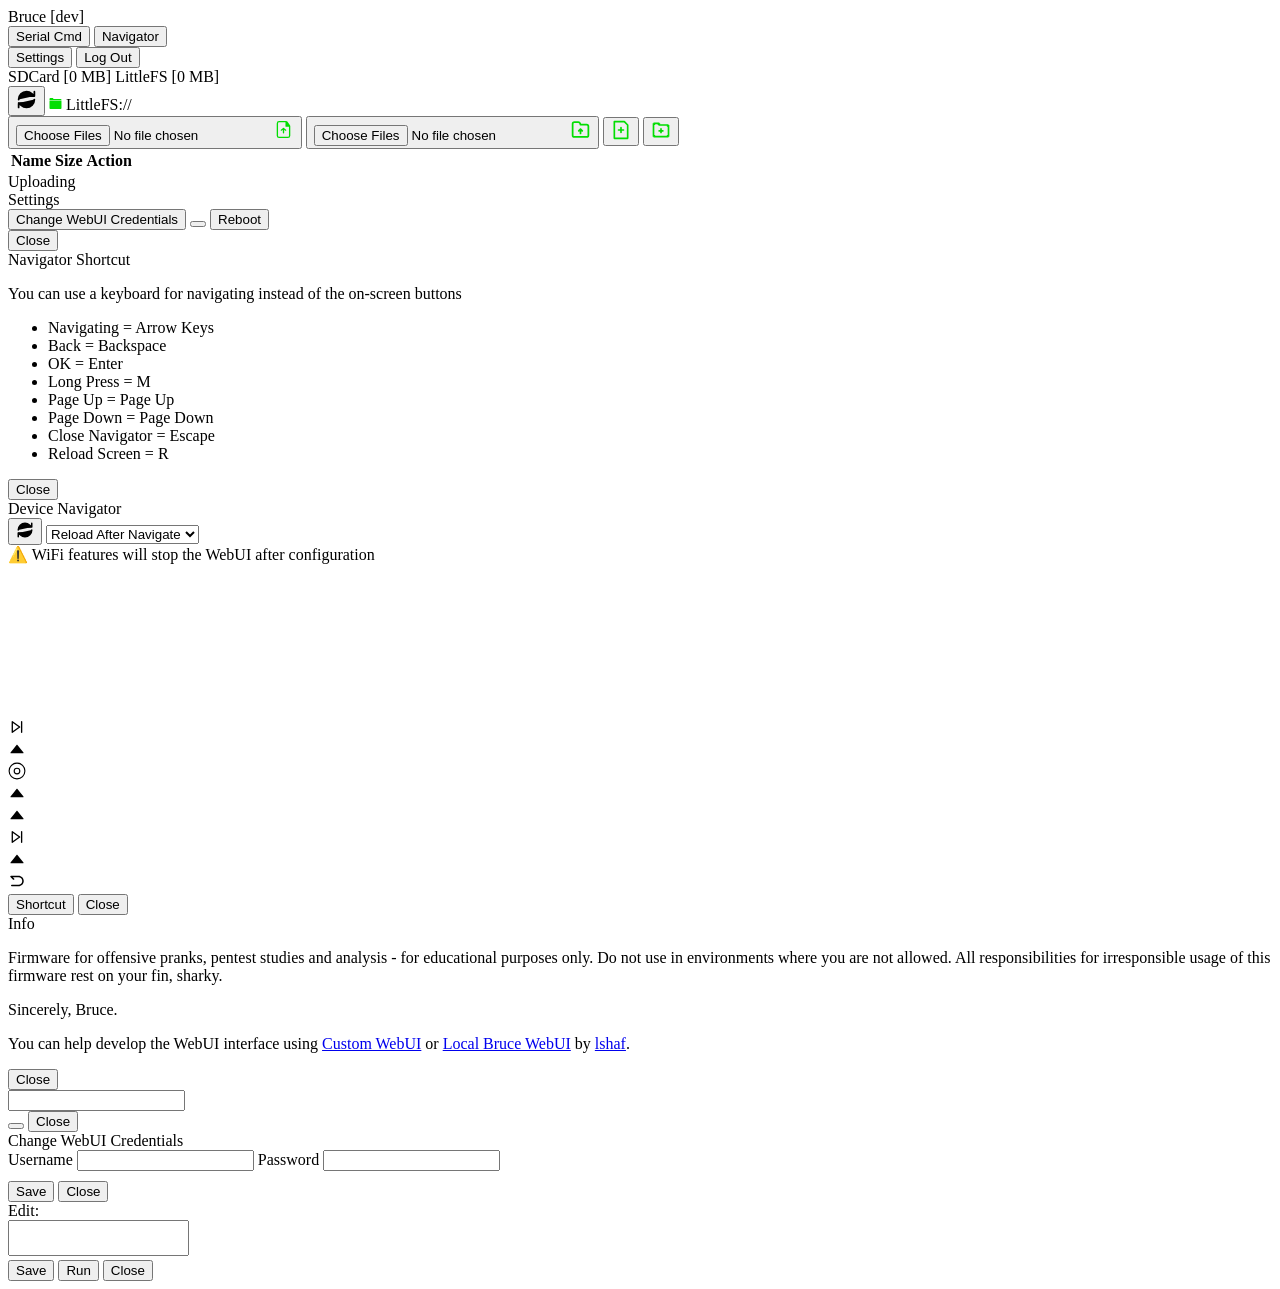
==== source/embedded_resources/web_interface/index.html @ 76ed20d3 "Initial commit: Bruce firmware for ESP32 DevKit V1 with virtual display & multi-OS support" ====
<!doctype html>
<html lang="en">
  <head>
    <meta charset="UTF-8" />
    <meta name="viewport" content="width=device-width, initial-scale=1.0" />
    <title>Bruce</title>
    <link rel="stylesheet" href="/index.css" />
    <link rel="stylesheet" href="/theme.css" />
  </head>

  <body>
    <div class="container">
      <div class="header">
        <div class="title" onclick="Dialog.show('info')">
          Bruce [<span class="bruce-version">dev</span>]
        </div>
        <div class="left-part">
          <button class="btn-action act-oinput" data-action="serial">
            Serial Cmd
          </button>
          <button class="btn-action act-navigation" onclick="openNavigator()">
            Navigator
          </button>
        </div>
        <div class="right-part">
          <button class="btn-action" onclick="Dialog.show('settings')">
            Settings
          </button>
          <button class="btn-action" onclick="window.location.href = '/logout'">
            Log Out
          </button>
        </div>
      </div>
      <div class="free-space">
        <span
          class="btn-action act-browse block-space free-sd"
          data-path="/"
          data-drive="SD"
        >
          SDCard [<span>0 MB</span>]
        </span>
        <span
          class="btn-action act-browse block-space free-fs"
          data-path="/"
          data-drive="LittleFS"
        >
          LittleFS [<span>0 MB</span>]
        </span>
      </div>
      <div class="action-content">
        <span class="breadcrumb">
          <button
            class="icon-action"
            id="refresh-folder"
            title="Refresh folder"
            onclick="fetchFiles(currentDrive, currentPath)"
          >
            <svg
              xmlns="http://www.w3.org/2000/svg"
              width="21"
              height="21"
              viewBox="0 0 24 24"
            >
              <path
                d="M21 12C21 16.9706 16.9706 21 12 21C9.69494 21 7.59227 20.1334 6 18.7083L3 16M3 12C3 7.02944 7.02944 3 12 3C14.3051 3 16.4077 3.86656 18 5.29168L21 8M3 21V16M3 16H8M21 3V8M21 8H16"
                stroke="currentColor"
                stroke-width="2"
                stroke-linecap="round"
                stroke-linejoin="round"
              />
            </svg>
          </button>
          <svg
            xmlns="http://www.w3.org/2000/svg"
            x="0px"
            y="0px"
            width="13"
            height="13"
            viewBox="0,0,256,256"
          >
            <g
              fill="#02de02"
              fill-rule="nonzero"
              stroke="none"
              stroke-width="1"
              stroke-linecap="butt"
              stroke-linejoin="miter"
              stroke-miterlimit="10"
              stroke-dasharray=""
              stroke-dashoffset="0"
              font-family="none"
              font-weight="none"
              font-size="none"
              text-anchor="none"
              style="mix-blend-mode: normal"
            >
              <g transform="scale(5.12,5.12)">
                <path
                  d="M5,4c-1.654,0 -3,1.346 -3,3v6h1h44h1v-2c0,-1.654 -1.346,-3 -3,-3l-26.95508,0.00586c-0.279,-0.101 -0.85602,-1.01967 -1.16602,-1.51367c-0.767,-1.224 -1.56191,-2.49219 -2.87891,-2.49219zM3,15c-0.552,0 -1,0.448 -1,1v27c0,1.657 1.343,3 3,3h40c1.657,0 3,-1.343 3,-3v-27c0,-0.552 -0.448,-1 -1,-1z"
                ></path>
              </g>
            </g>
          </svg>
          <span class="current-path">LittleFS://</span>
        </span>
        <div class="body-actions">
          <button class="icon-action ml-10">
            <input
              type="file"
              class="inp-uploader"
              title="Upload files to current folder"
              multiple
            />
            <svg
              xmlns="http://www.w3.org/2000/svg"
              width="21"
              height="21"
              viewBox="0 0 24 24"
            >
              <path
                fill="#02de02"
                fill-rule="evenodd"
                d="M4.25 5A2.75 2.75 0 0 1 7 2.25h7.987a1.75 1.75 0 0 1 1.421.73l3.014 4.197c.213.298.328.655.328 1.02V19A2.75 2.75 0 0 1 17 21.75H7A2.75 2.75 0 0 1 4.25 19V5ZM7 3.75c-.69 0-1.25.56-1.25 1.25v14c0 .69.56 1.25 1.25 1.25h10c.69 0 1.25-.56 1.25-1.25V8.897H15a.75.75 0 0 1-.75-.75V3.75H7Z"
                clip-rule="evenodd"
              />
              <path
                fill="#02de02"
                d="M15.086 13.219a.75.75 0 0 1-1.055.117l-1.28-1.026v3.44a.75.75 0 0 1-1.5 0v-3.44l-1.282 1.026a.75.75 0 0 1-.937-1.172l2.497-1.998a.747.747 0 0 1 .465-.166h.008c.18 0 .344.064.473.17l2.494 1.994a.75.75 0 0 1 .117 1.055Z"
              />
            </svg>
          </button>
          <button class="icon-action">
            <input
              type="file"
              class="inp-uploader"
              title="Upload folder to current folder"
              webkitdirectory
              directory
              multiple
            />
            <svg
              xmlns="http://www.w3.org/2000/svg"
              width="21"
              height="21"
              viewBox="0 0 24 24"
            >
              <path
                fill="#02de02"
                d="M12.71 10.79a1 1 0 0 0-.33-.21a1 1 0 0 0-.76 0a1 1 0 0 0-.33.21l-2 2a1 1 0 0 0 1.42 1.42l.29-.3v2.59a1 1 0 0 0 2 0v-2.59l.29.3a1 1 0 0 0 1.42 0a1 1 0 0 0 0-1.42ZM19 5.5h-6.28l-.32-1a3 3 0 0 0-2.84-2H5a3 3 0 0 0-3 3v13a3 3 0 0 0 3 3h14a3 3 0 0 0 3-3v-10a3 3 0 0 0-3-3Zm1 13a1 1 0 0 1-1 1H5a1 1 0 0 1-1-1v-13a1 1 0 0 1 1-1h4.56a1 1 0 0 1 .95.68l.54 1.64a1 1 0 0 0 .95.68h7a1 1 0 0 1 1 1Z"
              />
            </svg>
          </button>
          <button
            class="icon-action act-oinput ml-10"
            data-action="createFile"
            title="Create new file"
          >
            <svg
              width="20"
              height="20"
              viewBox="0 0 24 24"
              xmlns="http://www.w3.org/2000/svg"
            >
              <g
                id="SVGRepo_iconCarrier"
                fill="#02de02"
                fill-rule="nonzero"
                stroke="none"
                stroke-width="1"
              >
                <path
                  d="M4,23H20a1,1,0,0,0,1-1V6a1,1,0,0,0-.293-.707l-4-4A1,1,0,0,0,16,1H4A1,1,0,0,0,3,2V22A1,1,0,0,0,4,23ZM5,3H15.586L19,6.414V21H5Zm11,9a1,1,0,0,1-1,1H13v2a1,1,0,0,1-2,0V13H9a1,1,0,0,1,0-2h2V9a1,1,0,0,1,2,0v2h2A1,1,0,0,1,16,12Z"
                ></path>
              </g>
            </svg>
          </button>
          <button
            class="icon-action act-oinput"
            data-action="createFolder"
            title="Create new folder"
          >
            <svg
              height="20"
              width="20"
              version="1.1"
              id="Layer_1"
              xmlns="http://www.w3.org/2000/svg"
              xmlns:xlink="http://www.w3.org/1999/xlink"
              viewBox="0 0 24 24"
              xml:space="preserve"
            >
              <g fill="#02de02" stroke-width="1" id="SVGRepo_iconCarrier">
                <polygon
                  points="13,12 13,10 11,10 11,12 9,12 9,14 11,14 11,16 13,16 13,14 15,14 15,12 "
                ></polygon>
                <path
                  d="M21,6V5H11V4h-1V3H3v1H2v16h1v1h18v-1h1V6H21z M20,18h-1v1H5v-1H4V6h1V5h3v1h1v1h10v1h1V18z"
                ></path>
              </g>
            </svg>
          </button>
        </div>
      </div>
      <div class="content">
        <table class="table explorer">
          <thead>
            <tr>
              <th class="col-name">Name</th>
              <th class="col-size">Size</th>
              <th class="col-action">Action</th>
            </tr>
          </thead>
          <tbody></tbody>
        </table>
      </div>
    </div>
    <template id="t">
      <table>
        <tr class="path-row">
          <td colspan="3">..</td>
        </tr>
        <tr class="file-row">
          <td class="col-name"></td>
          <td class="col-size"></td>
          <td class="col-action">
            <button class="icon-action act-play" title="Run this file">
              <svg
                version="1.1"
                id="Layer_1"
                xmlns="http://www.w3.org/2000/svg"
                xmlns:xlink="http://www.w3.org/1999/xlink"
                viewBox="0 0 153.6 153.6"
                width="20"
                height="20"
                style="enable-background: new 0 0 153.6 153.6"
                xml:space="preserve"
              >
                <path
                  d="M48.3,126.3V49.1c0-4.7,5.4-7.4,9.1-4.5l49.3,37.4c2.9,2.2,3,6.6,0.1,9l-49.3,39.8C53.8,133.7,48.3,131.1,48.3,126.3z"
                  fill="#02de02"
                ></path>
              </svg>
            </button>
            <a class="icon-action act-download" title="Download">
              <svg
                xmlns="http://www.w3.org/2000/svg"
                viewBox="0 0 24 24"
                fill="none"
                stroke="#02de02"
                stroke-width="2"
                stroke-linecap="round"
                stroke-linejoin="round"
              >
                <path d="M21 15v4a2 2 0 0 1-2 2H5a2 2 0 0 1-2-2v-4"></path>
                <polyline points="7 10 12 15 17 10"></polyline>
                <line x1="12" y1="15" x2="12" y2="3"></line>
              </svg>
            </a>
            <button
              class="icon-action act-oinput act-rename"
              data-action=""
              title="Rename"
            >
              <svg
                version="1.0"
                xmlns="http://www.w3.org/2000/svg"
                width="20"
                height="20"
                viewBox="0 0 48.000000 48.000000"
                preserveAspectRatio="xMidYMid meet"
              >
                <g
                  transform="translate(0.000000,48.000000) scale(0.100000,-0.100000)"
                  fill="#02de02"
                  stroke="none"
                >
                  <path
                    d="M240 421 c0 -5 9 -13 20 -16 19 -6 20 -15 20 -141 l0 -134 -93 0 c-59 0 -97 4 -105 12 -17 17 -16 182 1 196 7 6 44 12 82 14 94 4 89 22 -7 26 -110 4 -118 -6 -118 -138 0 -136 4 -140 140 -140 93 0 100 -1 100 -20 0 -13 -7 -20 -20 -20 -11 0 -20 -4 -20 -9 0 -18 60 -28 94 -15 23 9 20 24 -4 24 -19 0 -20 7 -20 145 l0 145 33 0 c50 0 57 -14 57 -110 0 -89 -8 -110 -42 -110 -10 0 -18 -7 -18 -15 0 -22 46 -19 70 5 17 17 20 33 20 120 0 118 -12 140 -80 140 -42 0 -54 14 -20 25 38 12 20 25 -35 25 -30 0 -55 -4 -55 -9z"
                  />
                </g>
              </svg>
            </button>
            <button class="icon-action act-delete" title="Delete">
              <svg
                xmlns="http://www.w3.org/2000/svg"
                x="0px"
                y="0px"
                width="20"
                height="20"
                viewBox="0,0,256,256"
              >
                <g
                  fill="#02de02"
                  fill-rule="nonzero"
                  stroke="none"
                  stroke-width="1"
                  stroke-linecap="butt"
                  stroke-linejoin="miter"
                  stroke-miterlimit="10"
                  stroke-dasharray=""
                  stroke-dashoffset="0"
                  font-family="none"
                  font-weight="none"
                  font-size="none"
                  text-anchor="none"
                  style="mix-blend-mode: normal"
                >
                  <g transform="scale(10.66667,10.66667)">
                    <path
                      d="M10,2l-1,1h-5v2h16v-2h-5l-1,-1zM5,7v15h14v-15zM8,9h2v11h-2zM14,9h2v11h-2z"
                    ></path>
                  </g>
                </g>
              </svg>
            </button>
          </td>
        </tr>
      </table>
      <div class="upload-loading">
        <span class="upload-name"></span>
        <div class="bar"></div>
      </div>
    </template>
    <div class="dialog-background hidden">
      <div class="dialog upload hidden">
        <div class="dialog-head">Uploading</div>
        <div class="dialog-body"></div>
      </div>
      <div class="dialog settings hidden">
        <div class="dialog-head">Settings</div>
        <div class="dialog-body">
          <button
            class="btn-action act-cred"
            onclick="Dialog.show('credential')"
          >
            Change WebUI Credentials
          </button>
          <button class="btn-action act-hide-show-navigating"></button>
          <button class="btn-action act-reboot">Reboot</button>
        </div>
        <div class="dialog-footer">
          <button class="btn-action act-dialog-close act-escape">Close</button>
        </div>
      </div>
      <div class="dialog navigator-shortcut hidden">
        <div class="dialog-head">Navigator Shortcut</div>
        <div class="dialog-body">
          <p>
            You can use a keyboard for navigating instead of the on-screen
            buttons
          </p>
          <ul>
            <li>Navigating = Arrow Keys</li>
            <li>Back = Backspace</li>
            <li>OK = Enter</li>
            <li>Long Press = M</li>
            <li>Page Up = Page Up</li>
            <li>Page Down = Page Down</li>
            <li>Close Navigator = Escape</li>
            <li>Reload Screen = R</li>
          </ul>
        </div>
        <div class="dialog-footer">
          <button
            class="btn-action act-escape"
            onclick="Dialog.show('navigator')"
          >
            Close
          </button>
        </div>
      </div>
      <div class="dialog navigator hidden">
        <div class="dialog-head">
          <span>Device Navigator</span>
          <div>
            <button id="force-reload" class="btn-action">
              <svg
                xmlns="http://www.w3.org/2000/svg"
                width="18"
                height="18"
                viewBox="0 0 24 24"
              >
                <path
                  d="M21 12C21 16.9706 16.9706 21 12 21C9.69494 21 7.59227 20.1334 6 18.7083L3 16M3 12C3 7.02944 7.02944 3 12 3C14.3051 3 16.4077 3.86656 18 5.29168L21 8M3 21V16M3 16H8M21 3V8M21 8H16"
                  stroke="currentColor"
                  stroke-width="2"
                  stroke-linecap="round"
                  stroke-linejoin="round"
                />
              </svg>
            </button>
            <select id="navigator-auto-reload">
              <option value="0">Reload After Navigate</option>
              <option value="1000">Auto Reload: 1s</option>
              <option value="2000">Auto Reload: 2s</option>
              <option value="5000">Auto Reload: 5s</option>
              <option value="10000">Auto Reload: 10s</option>
            </select>
          </div>
        </div>
        <div class="dialog-body">
          <div id="wifi-warning" class="navigator-warning hidden">
            ⚠️ WiFi features will stop the WebUI after configuration
          </div>
          <canvas id="navigator-screen"></canvas>
          <div class="navigator-canvas">
            <div class="p-up">
              <div
                class="nav nav-page-up"
                data-direction="NextPage"
                title="Next Page"
              >
                <svg
                  xmlns="http://www.w3.org/2000/svg"
                  width="18"
                  height="18"
                  viewBox="0 0 24 24"
                  fill="none"
                >
                  <path
                    d="M15.5 12L5.72222 19.1111L5.72222 4.88889L15.5 12Z"
                    stroke="currentColor"
                    stroke-width="1.77778"
                    stroke-linecap="round"
                    stroke-linejoin="round"
                  />
                  <line
                    x1="18.1667"
                    y1="4.88889"
                    x2="18.1667"
                    y2="19.1111"
                    stroke="currentColor"
                    stroke-width="1.77778"
                    stroke-linecap="round"
                    stroke-linejoin="round"
                  />
                </svg>
              </div>
              <div class="nav nav-up" data-direction="Up" title="Up">
                <svg
                  xmlns="http://www.w3.org/2000/svg"
                  width="18"
                  height="18"
                  viewBox="0 0 52 52"
                >
                  <path
                    fill="currentColor"
                    d="M43.7,38H8.3c-1,0-1.7-1.3-0.9-2.2l17.3-21.2c0.6-0.8,1.9-0.8,2.5,0l17.5,21.2C45.4,36.7,44.8,38,43.7,38z"
                  />
                </svg>
              </div>
              <div
                class="nav nav-menu"
                data-direction="Menu"
                title="Long Press"
              >
                <svg
                  xmlns="http://www.w3.org/2000/svg"
                  width="18"
                  height="18"
                  viewBox="0 0 256 256"
                >
                  <circle
                    stroke="currentColor"
                    style="
                      fill: none;
                      stroke-width: 16;
                      stroke-linecap: round;
                      stroke-linejoin: round;
                      stroke-miterlimit: 4;
                      stroke-dasharray: none;
                      stroke-opacity: 1;
                    "
                    id="path822"
                    cx="128"
                    cy="128"
                    r="40"
                  />
                  <circle
                    stroke="currentColor"
                    style="
                      fill: none;
                      stroke-width: 16;
                      stroke-linecap: round;
                      stroke-linejoin: round;
                      stroke-miterlimit: 4;
                      stroke-dasharray: none;
                      stroke-opacity: 1;
                    "
                    id="path823"
                    cx="128"
                    cy="128"
                    r="112"
                  />
                </svg>
              </div>
            </div>
            <div class="p-mid">
              <div class="nav nav-left" data-direction="Prev" title="Left">
                <svg
                  xmlns="http://www.w3.org/2000/svg"
                  width="18"
                  height="18"
                  viewBox="0 0 52 52"
                >
                  <path
                    fill="currentColor"
                    d="M43.7,38H8.3c-1,0-1.7-1.3-0.9-2.2l17.3-21.2c0.6-0.8,1.9-0.8,2.5,0l17.5,21.2C45.4,36.7,44.8,38,43.7,38z"
                  />
                </svg>
              </div>
              <div
                class="nav nav-ok"
                data-direction="Sel"
                title="Select/OK"
              ></div>
              <div class="nav nav-right" data-direction="Next" title="Right">
                <svg
                  xmlns="http://www.w3.org/2000/svg"
                  width="18"
                  height="18"
                  viewBox="0 0 52 52"
                >
                  <path
                    fill="currentColor"
                    d="M43.7,38H8.3c-1,0-1.7-1.3-0.9-2.2l17.3-21.2c0.6-0.8,1.9-0.8,2.5,0l17.5,21.2C45.4,36.7,44.8,38,43.7,38z"
                  />
                </svg>
              </div>
            </div>
            <div class="p-bot">
              <div
                class="nav nav-page-down"
                data-direction="PrevPage"
                title="Previous Page"
              >
                <svg
                  xmlns="http://www.w3.org/2000/svg"
                  width="18"
                  height="18"
                  viewBox="0 0 24 24"
                  fill="none"
                >
                  <path
                    d="M15.5 12L5.72222 19.1111L5.72222 4.88889L15.5 12Z"
                    stroke="currentColor"
                    stroke-width="1.77778"
                    stroke-linecap="round"
                    stroke-linejoin="round"
                  />
                  <line
                    x1="18.1667"
                    y1="4.88889"
                    x2="18.1667"
                    y2="19.1111"
                    stroke="currentColor"
                    stroke-width="1.77778"
                    stroke-linecap="round"
                    stroke-linejoin="round"
                  />
                </svg>
              </div>
              <div class="nav nav-down" data-direction="Down" title="Down">
                <svg
                  xmlns="http://www.w3.org/2000/svg"
                  width="18"
                  height="18"
                  viewBox="0 0 52 52"
                >
                  <path
                    fill="currentColor"
                    d="M43.7,38H8.3c-1,0-1.7-1.3-0.9-2.2l17.3-21.2c0.6-0.8,1.9-0.8,2.5,0l17.5,21.2C45.4,36.7,44.8,38,43.7,38z"
                  />
                </svg>
              </div>
              <div class="nav" data-direction="Esc" title="Back">
                <svg
                  xmlns="http://www.w3.org/2000/svg"
                  xmlns:xlink="http://www.w3.org/1999/xlink"
                  width="18"
                  height="18"
                  viewBox="0 0 24 24"
                  version="1.1"
                >
                  <path
                    d="M3.07615,5.61732 C3.23093,5.24364 3.59557,5 4.00003,5 L13.9999996,5 C17.866,5 20.9999996,8.13401 20.9999996,12 C20.9999996,15.866 17.866,19 13.9999996,19 L5.00003,19 C4.44774,19 4.00003,18.5523 4.00003,18 C4.00003,17.4477 4.44774,17 5.00003,17 L13.9999996,17 C16.7615,17 18.9999996,14.7614 18.9999996,12 C18.9999996,9.23858 16.7615,7 13.9999996,7 L6.41424,7 L8.20714,8.79289 C8.59766,9.18342 8.59766,9.81658 8.20714,10.2071 C7.81661,10.5976 7.18345,10.5976 6.79292,10.2071 L3.29292,6.70711 C3.00692,6.42111 2.92137,5.99099 3.07615,5.61732 Z"
                    fill="currentColor"
                  ></path>
                </svg>
              </div>
            </div>
          </div>
        </div>
        <div class="dialog-footer">
          <button
            class="btn-action"
            onclick="Dialog.show('navigator-shortcut')"
          >
            Shortcut
          </button>
          <button class="btn-action act-dialog-close act-escape">Close</button>
        </div>
      </div>
      <div class="dialog info hidden">
        <div class="dialog-head">Info</div>
        <div class="dialog-body">
          <p>
            Firmware for offensive pranks, pentest studies and analysis - for
            educational purposes only. Do not use in environments where you are
            not allowed. All responsibilities for irresponsible usage of this
            firmware rest on your fin, sharky.
          </p>
          <p>Sincerely, Bruce.</p>
          <p>
            You can help develop the WebUI interface using
            <a
              href="https://github.com/pr3y/Bruce/wiki/Files#customizing-the-webui"
              target="_blank"
              >Custom&nbsp;WebUI</a
            >
            or
            <a
              href="https://github.com/lshaf/bruce-web-interface"
              target="_blank"
              >Local Bruce WebUI</a
            >
            by <a href="https://github.com/lshaf" target="_blank">lshaf</a>.
          </p>
        </div>
        <div class="dialog-footer">
          <button class="btn-action act-dialog-close act-escape">Close</button>
        </div>
      </div>
      <div class="dialog oinput hidden">
        <div class="dialog-head">
          <span class="oinput-title"></span>
          <span class="oinput-text"></span>
        </div>
        <div class="dialog-body">
          <label for="oinput-input" class="oinput-label"></label>
          <input type="text" id="oinput-input" class="oinput-text-submit" />
        </div>
        <div class="dialog-footer">
          <button class="btn-action btn-default act-save-oinput-file"></button>
          <button class="btn-action act-dialog-close act-escape">Close</button>
        </div>
      </div>
      <div class="dialog credential hidden">
        <div class="dialog-head">Change WebUI Credentials</div>
        <div class="dialog-body">
          <label for="cred-username" class="oinput-label">Username</label>
          <input
            type="text"
            id="cred-username"
            class="oinput-text-submit"
            style="margin-bottom: 10px"
          />
          <label for="cred-password" class="oinput-label">Password</label>
          <input type="text" id="cred-password" class="oinput-text-submit" />
        </div>
        <div class="dialog-footer">
          <button class="btn-action btn-default act-save-credential">
            Save
          </button>
          <button
            class="btn-action act-escape"
            onclick="Dialog.show('settings')"
          >
            Close
          </button>
        </div>
      </div>
      <div class="dialog editor hidden">
        <div class="dialog-head">
          Edit: <span class="editor-file-name"></span>
        </div>
        <div class="dialog-body">
          <div class="editor-container">
            <div class="line-numbers"></div>
            <textarea class="file-content" style="resize: none"></textarea>
          </div>
        </div>
        <div class="dialog-footer">
          <button class="btn-action act-save-edit-file" title="CTRL + S">
            Save
          </button>
          <button class="btn-action act-run-edit-file" title="ALT + ENTER">
            Run
          </button>
          <button class="btn-action act-dialog-close act-escape">Close</button>
        </div>
      </div>
    </div>
    <div class="loading-area hidden">
      <div class="text"></div>
    </div>
    <div class="upload-area hidden"></div>
    <script src="/index.js"></script>
  </body>
</html>
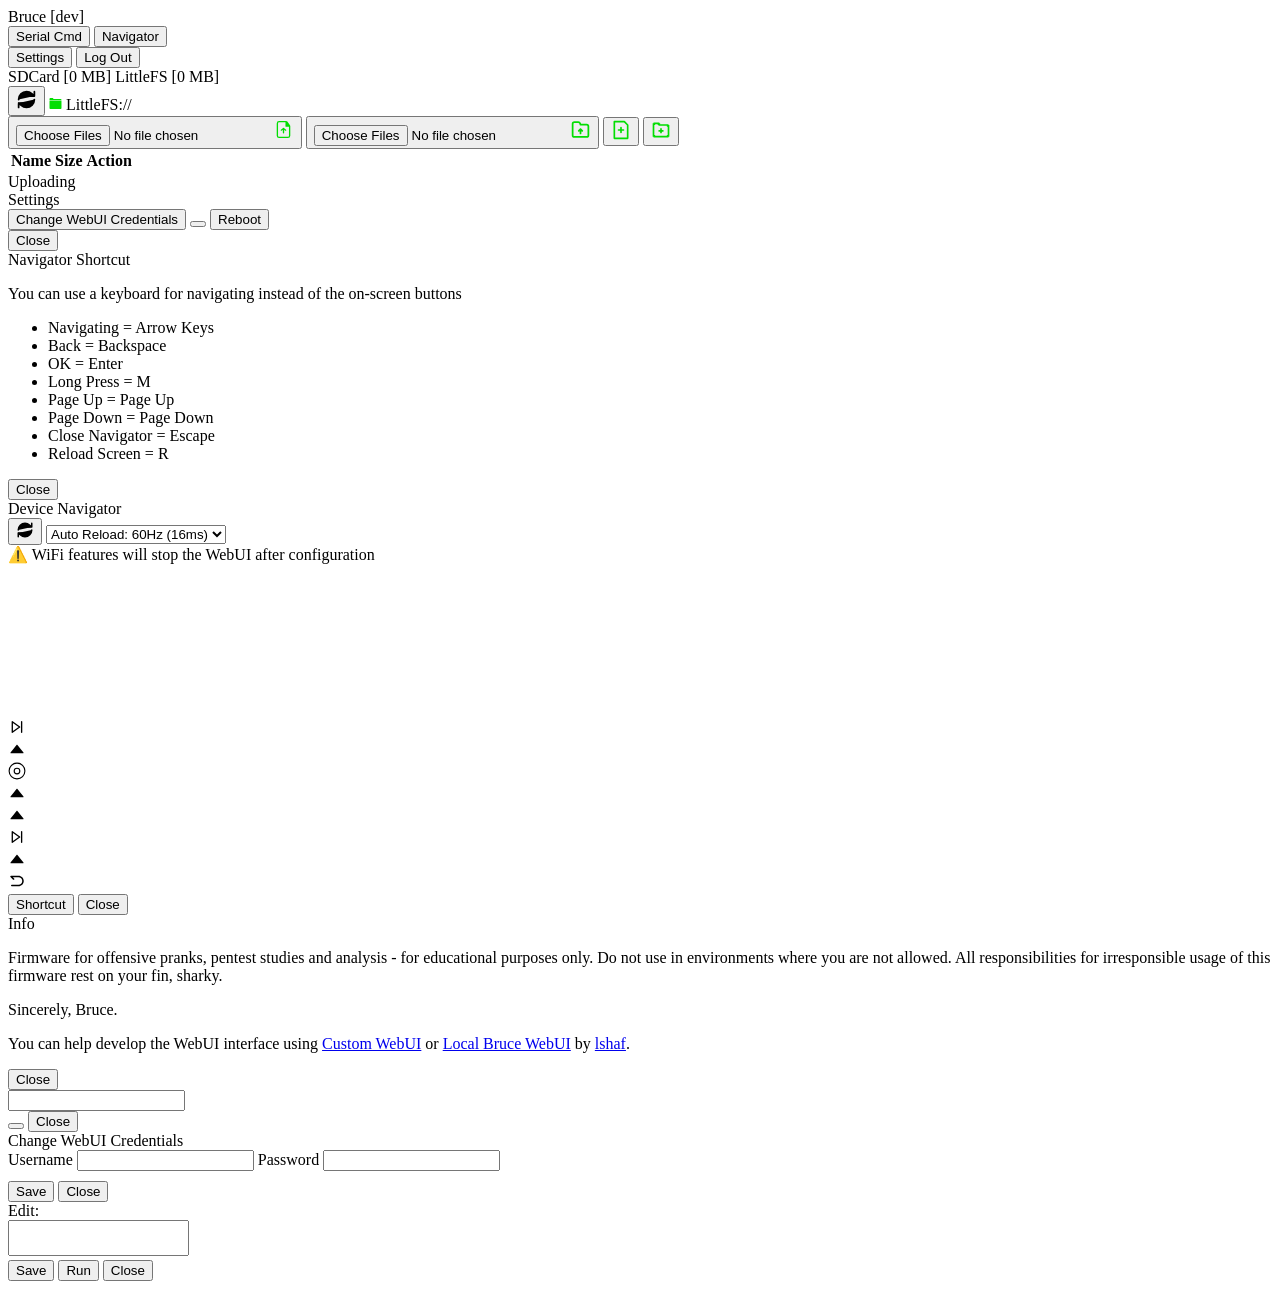
==== commit eb750005: "feat: upgrade virtual display refresh rate to 60Hz (16ms)" ====
--- a/source/embedded_resources/web_interface/index.html
+++ b/source/embedded_resources/web_interface/index.html
@@ -390,6 +390,9 @@
               </svg>
             </button>
             <select id="navigator-auto-reload">
+              <option value="16" selected>Auto Reload: 60Hz (16ms)</option>
+              <option value="33">Auto Reload: 30Hz (33ms)</option>
+              <option value="50">Auto Reload: 20Hz (50ms)</option>
               <option value="0">Reload After Navigate</option>
               <option value="1000">Auto Reload: 1s</option>
               <option value="2000">Auto Reload: 2s</option>
